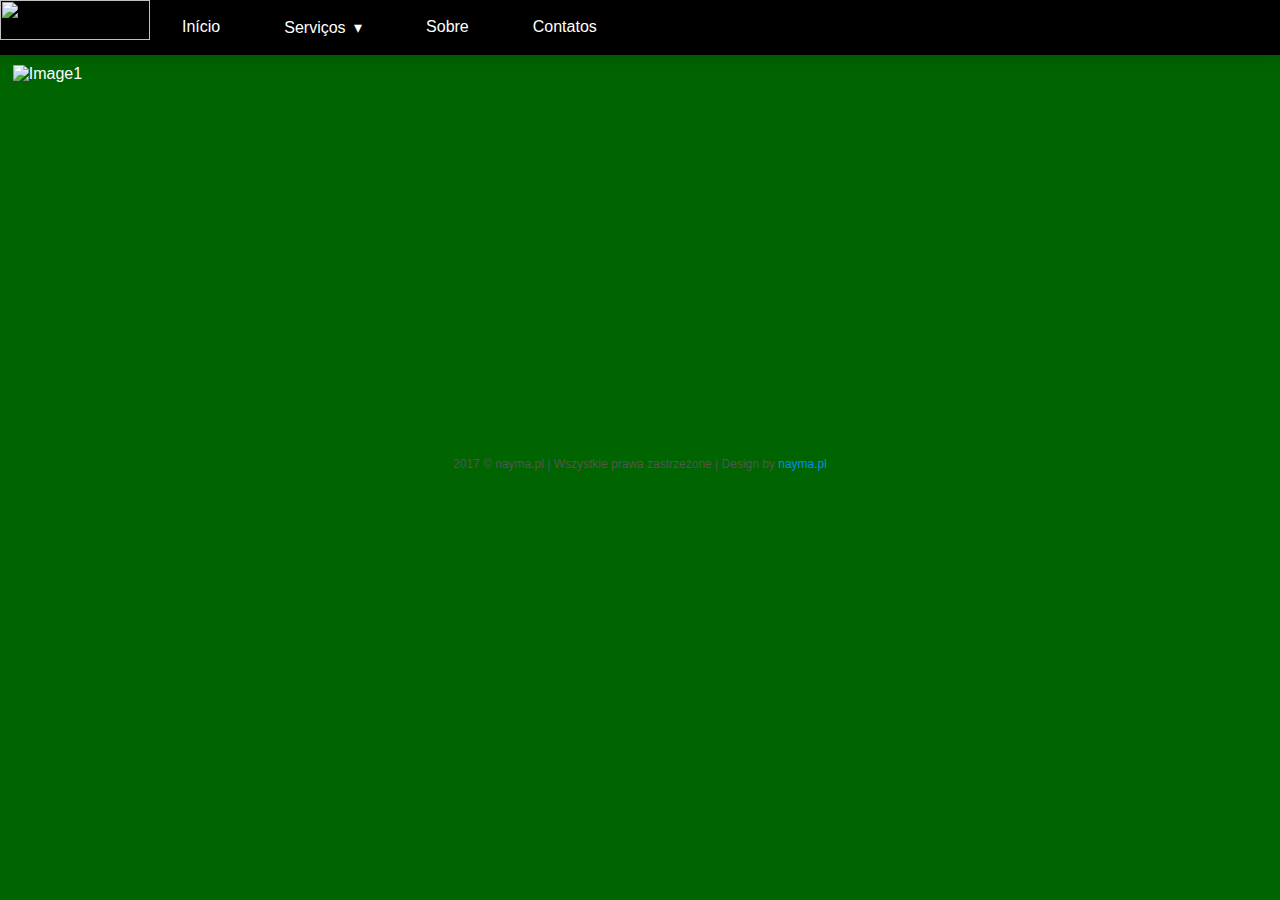
==== index.html @ 65e39e40 "update" ====
<!DOCTYPE html>
<html>
<head>
	<meta charset="utf-8">
	<title>Chimateck Instalações</title>
	<link rel="stylesheet" type="text/css" href="index.css" />
</head>
<body>
<nav class="nav">
	<ul>
		<li><img src="image/logo1.png" width="150" height="40"></li>
		<li><a href="#">Início</a>
		<li class="drop"><a href="#">Serviços</a>
			<ul class="dropdown">
				<li><a href="arcond.html">Ar Condicionado</a></li>
				<li><a href="eletrica.html">Elétrica</a></li>
				<li><a href="odontologia.html">Odontológico</a></li>
				<li><a href="odontologia.html">Serviços Espercias</a></li>
			</ul>
		</li>
		<li><a href="sobre.html">Sobre</a>
		<li><a href="contato.php">Contatos</a>
	</ul>
</nav>
<div id="slider">
        <img class="selected" src="image/banner1.jpg" alt="Image1">
        <img src="image/banner2.jpg" alt="Image2">
        <img src="image/banner3.jpg" alt="Image3">
        <img src="image/banner4.jpg" alt="Image4">
    </div>
    
    <script src="javascript/banner.js"></script>
<footer>
    <p class="main">
        2017 © nayma.pl | Wszystkie prawa zastrzeżone | Design by <a href="https://nayma.pl" target="_blank">nayma.pl</a>
    </p>
</footer>
</body>
</html>
---- index.css ----
body {
-moz-osx-font-smoothing:grayscale;
-ms-flex-direction:column;
-webkit-box-direction:normal;
-webkit-box-orient:vertical;
-webkit-font-smoothing:antialiased;
background: darkgreen ;
color:white;
display:flex;
flex-direction:column;
font-family:Montserrat, sans-serif;
margin:0;
flex-direction: center;
justify-content: center;
align-items: center;
}

nav {
	margin: 0 auto;
	width: 100%;
	background: black;
	box-shadow:0 3px 15px rgba(0,0,0,.15);
}


nav ul {
	padding: 0;
	margin: 0;
	list-style: none;
}

nav ul li {
	float: left;
	position: relative;
}

nav ul li a {
	display: block;
	color: white;
	text-decoration: none;
	padding: 1rem 2rem;
	border-top: 2px solid transparent;
	border-bottom: 2px solid transparent;
	transition: all .3s ease-in-out;
}

nav ul li a:hover, nav ul li a:focus {
	background: darkslategrey;
}

nav ul li a:not(:only-child)::after {
	padding-left: 4px;
	content: ' ▾';
}
li:hover ul {
	display: block;
	z-index: 1;/*Sobrepor Camadas*/
}

nav ul li ul li {
	min-width: 190px;
}

nav ul li ul li a {
	background: transparent;
	color: white;
	border-bottom: 1px solid white /*transparent*/	;
}

nav ul li ul li a:hover,
nav ul li ul li a:focus {
	background: darkslategrey;
}

.dropdown {
	display: none;
	position: absolute;
	background: black;
	box-shadow: 0 4px 10px rgba(10, 20, 30, .4);
}

#slider {
    width: 98%;
    height: 25vw;
    max-height: 350px;
    margin-top: 10px;
    position: relative;
}

#slider img{
    opacity: 0;
    position: absolute;
    width: 100%;
    height: 100%;
    object-fit: cover;
    transition: opacity 1000ms;
}

#slider img.selected { 
    opacity: 1;
}

footer {
color: #555;
font-size:12px;
margin-top:5em;
text-align:center;
}

footer a {
color:#008FEA;
text-decoration:none;
}
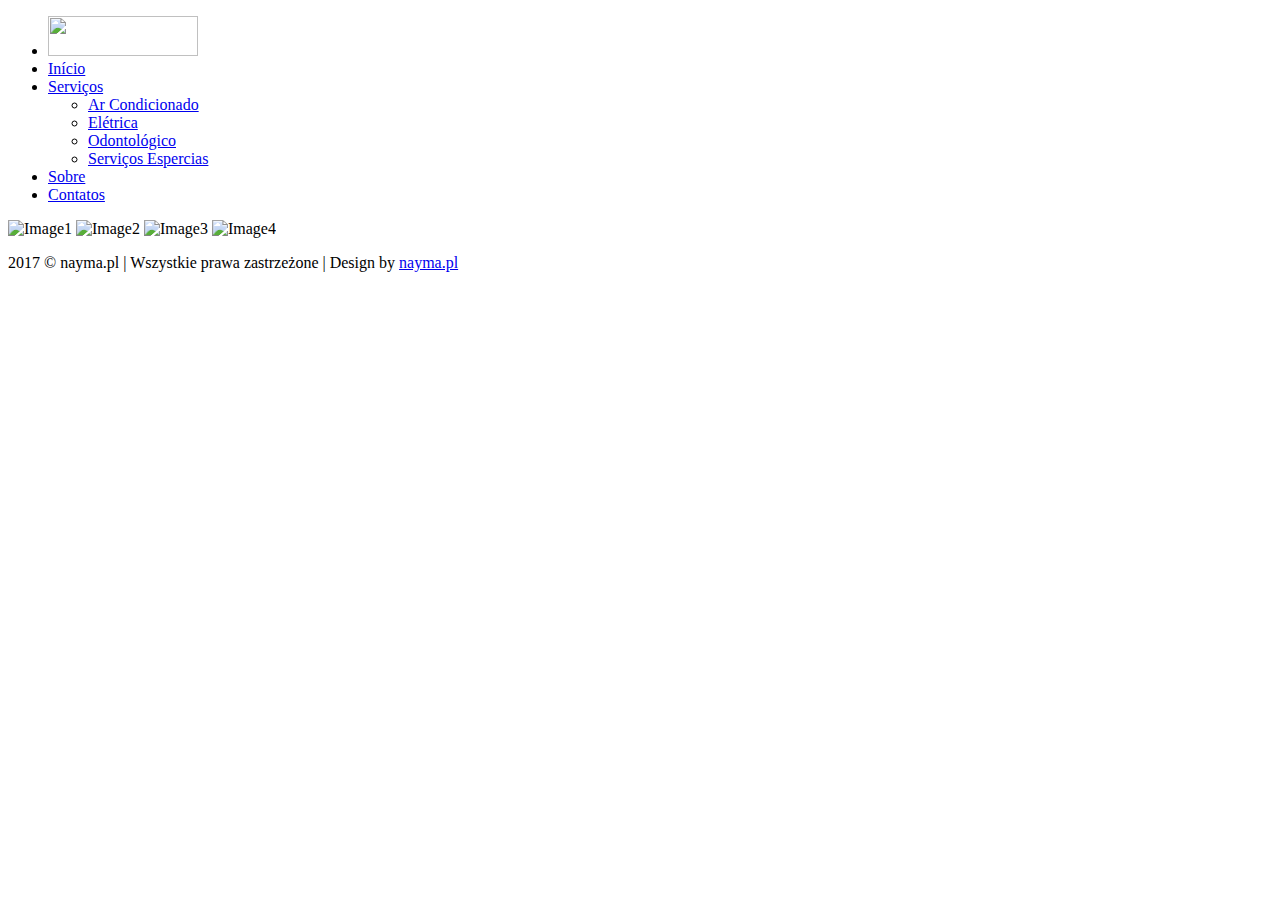
==== commit 7adab6a7: "Update index.html" ====
--- a/index.html
+++ b/index.html
@@ -3,7 +3,7 @@
 <head>
 	<meta charset="utf-8">
 	<title>Chimateck Instalações</title>
-	<link rel="stylesheet" type="text/css" href="index.css" />
+	<link rel="stylesheet" type="text/css" href="estilo/index.css" />
 </head>
 <body>
 <nav class="nav">
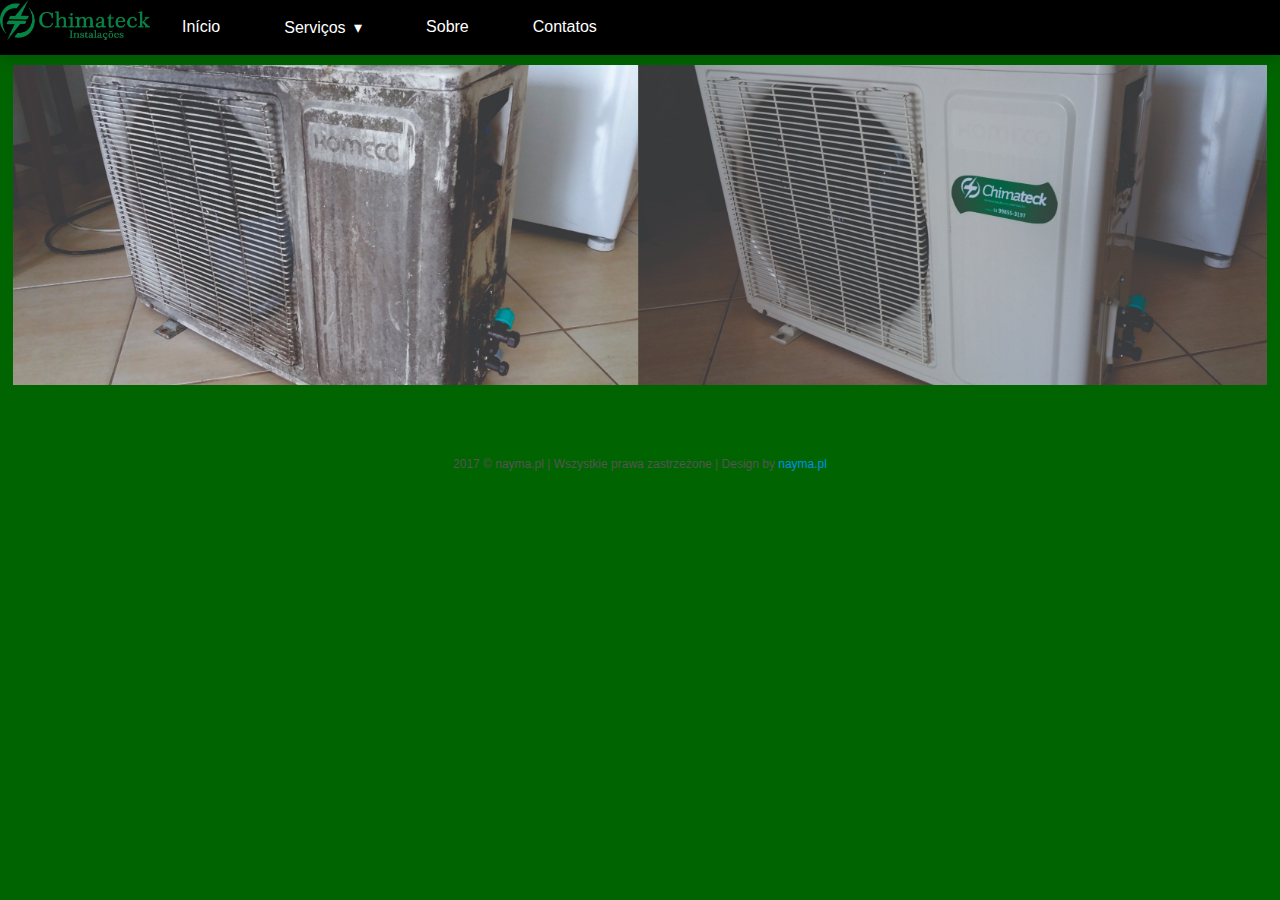
==== commit 7e579626: "Update index.html" ====
--- a/index.html
+++ b/index.html
@@ -8,7 +8,7 @@
 <body>
 <nav class="nav">
 	<ul>
-		<li><img src="image/logo1.png" width="150" height="40"></li>
+		<li><img src="imagem/logo1.png" width="150" height="40"></li>
 		<li><a href="#">Início</a>
 		<li class="drop"><a href="#">Serviços</a>
 			<ul class="dropdown">
@@ -23,10 +23,10 @@
 	</ul>
 </nav>
 <div id="slider">
-        <img class="selected" src="image/banner1.jpg" alt="Image1">
-        <img src="image/banner2.jpg" alt="Image2">
-        <img src="image/banner3.jpg" alt="Image3">
-        <img src="image/banner4.jpg" alt="Image4">
+        <img class="selected" src="imagem/banner1.jpg" alt="Image1">
+        <img src="imagem/banner2.jpg" alt="Image2">
+        <img src="imagem/banner3.jpg" alt="Image3">
+        <img src="imagem/banner4.jpg" alt="Image4">
     </div>
     
     <script src="javascript/banner.js"></script>
--- a/estilo/index.css
+++ b/estilo/index.css
@@ -0,0 +1,113 @@
+body {
+-moz-osx-font-smoothing:grayscale;
+-ms-flex-direction:column;
+-webkit-box-direction:normal;
+-webkit-box-orient:vertical;
+-webkit-font-smoothing:antialiased;
+background: darkgreen ;
+color:white;
+display:flex;
+flex-direction:column;
+font-family:Montserrat, sans-serif;
+margin:0;
+flex-direction: center;
+justify-content: center;
+align-items: center;
+}
+
+nav {
+	margin: 0 auto;
+	width: 100%;
+	background: black;
+	box-shadow:0 3px 15px rgba(0,0,0,.15);
+}
+
+
+nav ul {
+	padding: 0;
+	margin: 0;
+	list-style: none;
+}
+
+nav ul li {
+	float: left;
+	position: relative;
+}
+
+nav ul li a {
+	display: block;
+	color: white;
+	text-decoration: none;
+	padding: 1rem 2rem;
+	border-top: 2px solid transparent;
+	border-bottom: 2px solid transparent;
+	transition: all .3s ease-in-out;
+}
+
+nav ul li a:hover, nav ul li a:focus {
+	background: darkslategrey;
+}
+
+nav ul li a:not(:only-child)::after {
+	padding-left: 4px;
+	content: ' ▾';
+}
+li:hover ul {
+	display: block;
+	z-index: 1;/*Sobrepor Camadas*/
+}
+
+nav ul li ul li {
+	min-width: 190px;
+}
+
+nav ul li ul li a {
+	background: transparent;
+	color: white;
+	border-bottom: 1px solid white /*transparent*/	;
+}
+
+nav ul li ul li a:hover,
+nav ul li ul li a:focus {
+	background: darkslategrey;
+}
+
+.dropdown {
+	display: none;
+	position: absolute;
+	background: black;
+	box-shadow: 0 4px 10px rgba(10, 20, 30, .4);
+}
+
+#slider {
+    width: 98%;
+    height: 25vw;
+    max-height: 350px;
+    margin-top: 10px;
+    position: relative;
+}
+
+#slider img{
+    opacity: 0;
+    position: absolute;
+    width: 100%;
+    height: 100%;
+    object-fit: cover;
+    transition: opacity 1000ms;
+}
+
+#slider img.selected { 
+    opacity: 1;
+}
+
+footer {
+color: #555;
+font-size:12px;
+margin-top:5em;
+text-align:center;
+}
+
+footer a {
+color:#008FEA;
+text-decoration:none;
+}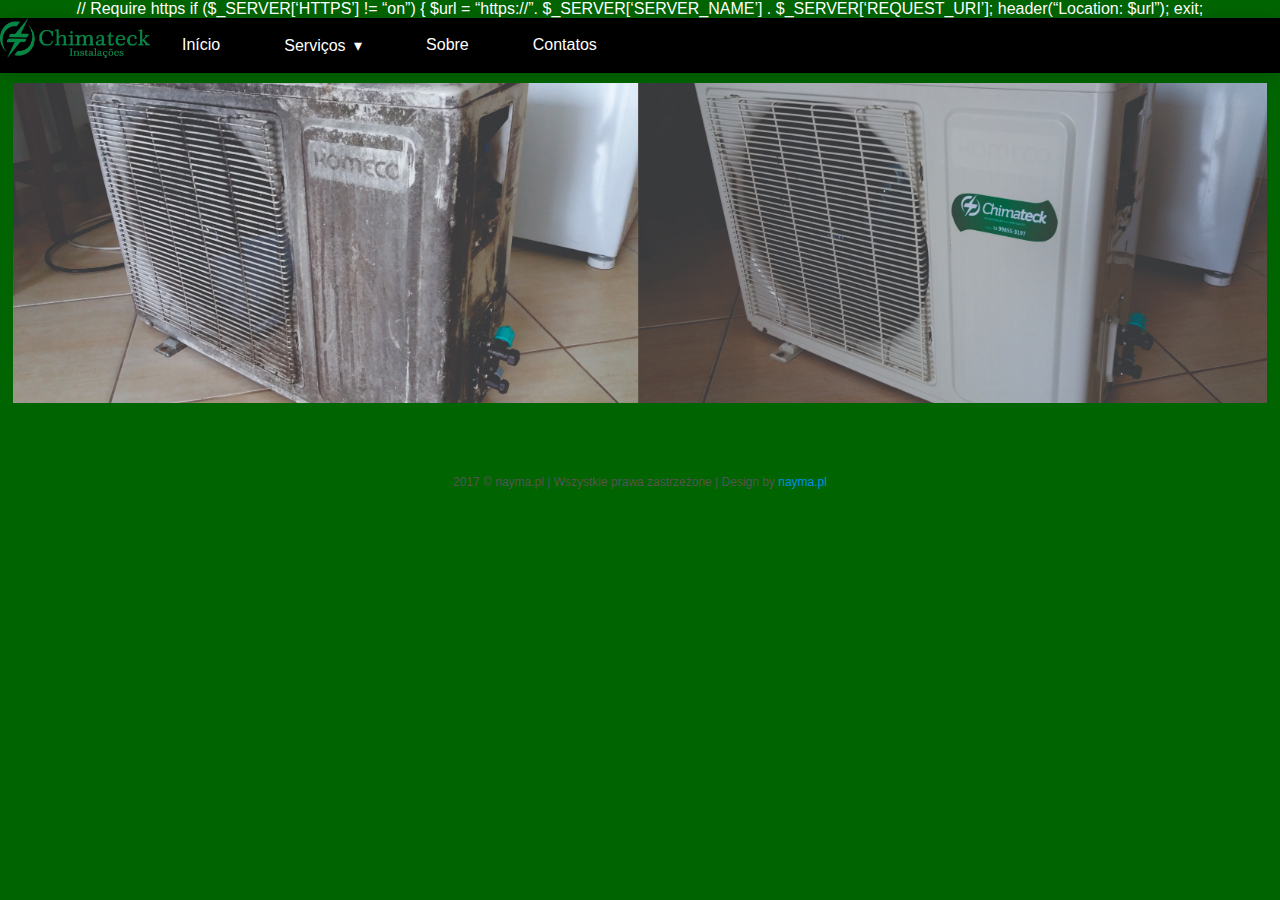
==== commit 343a3c5d: "Update index.html" ====
--- a/index.html
+++ b/index.html
@@ -1,3 +1,13 @@
+<php>
+	// Require https
+if ($_SERVER[‘HTTPS’] != “on”) {
+
+$url = “https://”. $_SERVER[‘SERVER_NAME’] . $_SERVER[‘REQUEST_URI’];
+
+header(“Location: $url”);
+
+exit;
+</php>
 <!DOCTYPE html>
 <html>
 <head>
@@ -15,11 +25,11 @@
 				<li><a href="arcond.html">Ar Condicionado</a></li>
 				<li><a href="eletrica.html">Elétrica</a></li>
 				<li><a href="odontologia.html">Odontológico</a></li>
-				<li><a href="odontologia.html">Serviços Espercias</a></li>
+				<li><a href="especiais.htm">Serviços Espercias</a></li>
 			</ul>
 		</li>
 		<li><a href="sobre.html">Sobre</a>
-		<li><a href="contato.php">Contatos</a>
+		<li><a href="contato.html">Contatos</a>
 	</ul>
 </nav>
 <div id="slider">
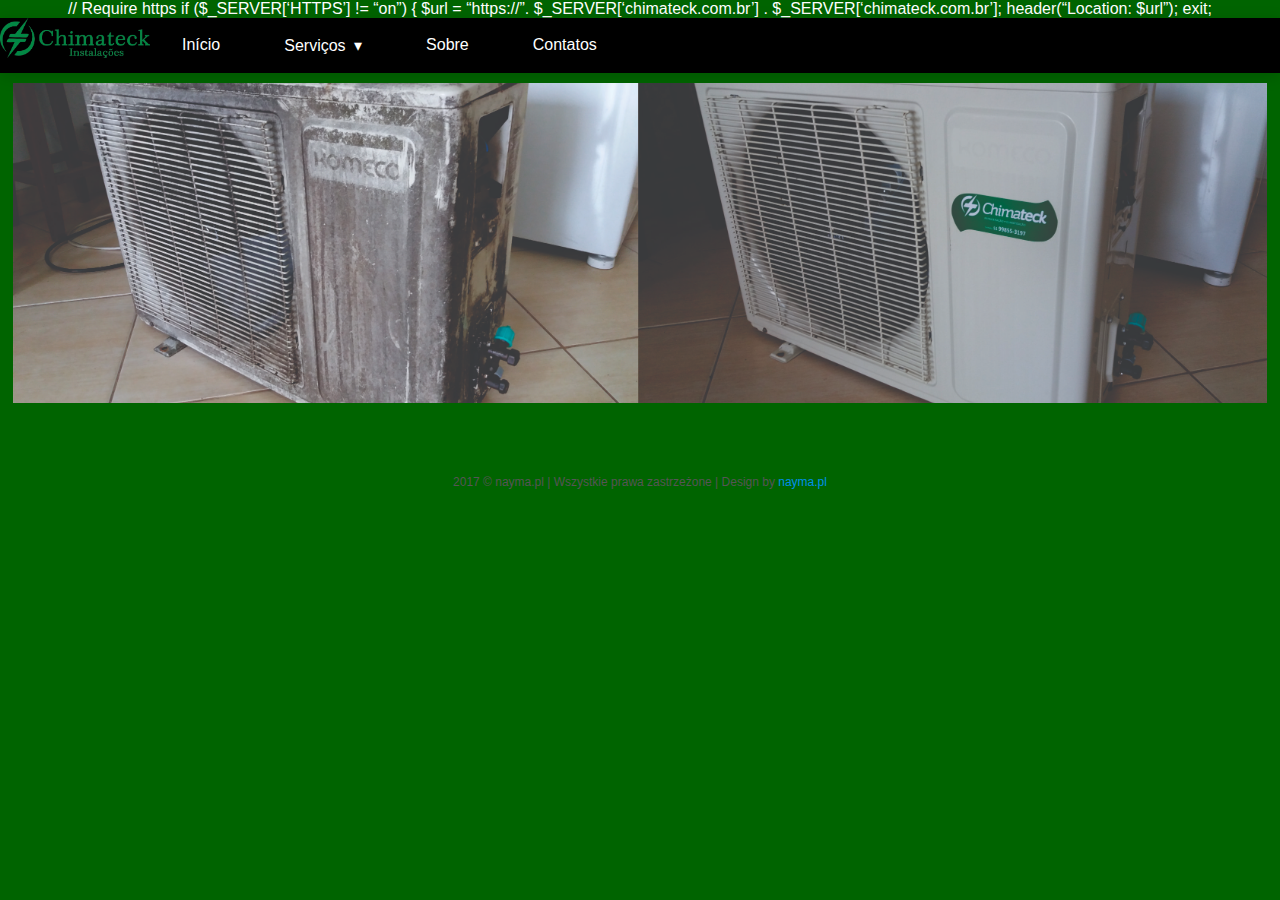
==== commit d05e32c8: "Update index.html" ====
--- a/index.html
+++ b/index.html
@@ -1,8 +1,8 @@
 <php>
-	// Require https
+// Require https
 if ($_SERVER[‘HTTPS’] != “on”) {
 
-$url = “https://”. $_SERVER[‘SERVER_NAME’] . $_SERVER[‘REQUEST_URI’];
+$url = “https://”. $_SERVER[‘chimateck.com.br’] . $_SERVER[‘chimateck.com.br’];
 
 header(“Location: $url”);
 
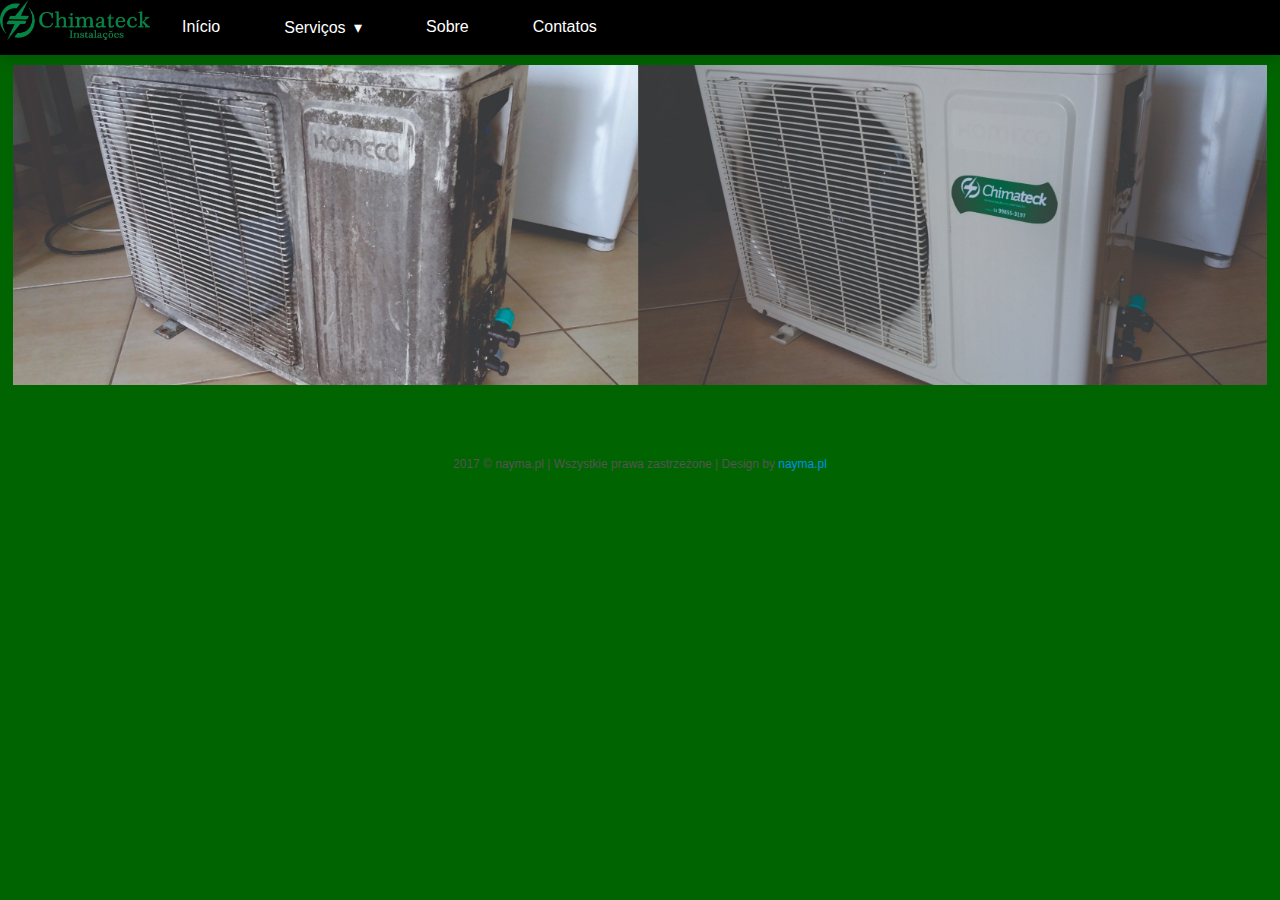
==== commit f116db75: "Update index.html" ====
--- a/index.html
+++ b/index.html
@@ -1,13 +1,3 @@
-<php>
-// Require https
-if ($_SERVER[‘HTTPS’] != “on”) {
-
-$url = “https://”. $_SERVER[‘chimateck.com.br’] . $_SERVER[‘chimateck.com.br’];
-
-header(“Location: $url”);
-
-exit;
-</php>
 <!DOCTYPE html>
 <html>
 <head>
